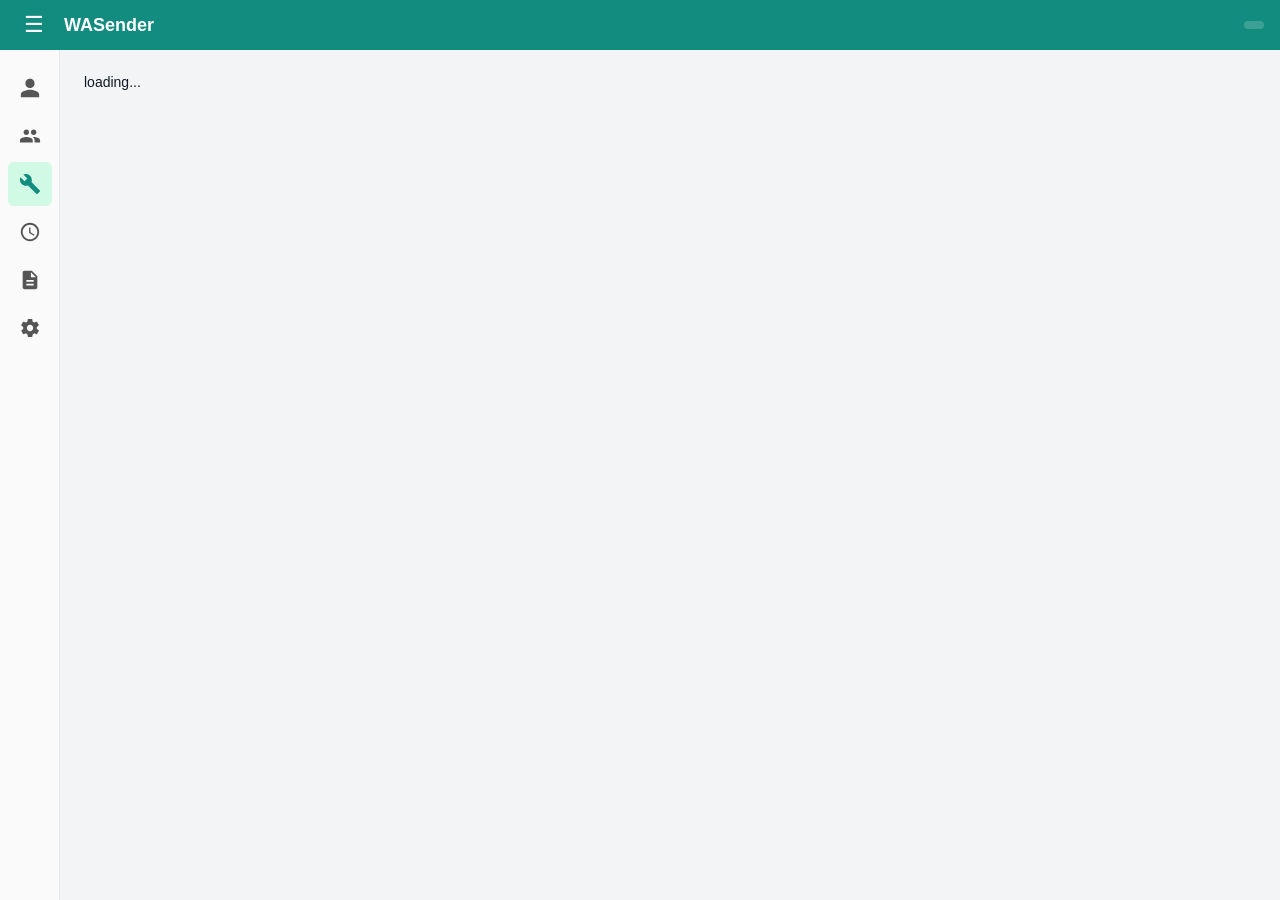
==== src/wasender/ui/index.html @ 790e501f "WASender full source + dlls (fix: languages, chromedriver 156, WebView2 3967, Selenium 4.35, FMARK f" ====
<!DOCTYPE html>
<html lang="en">
<head>
  <meta charset="UTF-8">
  <title>WASender</title>
  <link rel="stylesheet" href="assets/css/main.css">
</head>
<body>
  <header class="topbar">
    <button class="hamburger" id="toggle-sidebar">☰</button>
    <h1 class="brand">WASender</h1>
    <div class="topbar-right">
      <span id="license-info" class="license-badge"></span>
    </div>
  </header>

  <div class="layout">
    <aside class="sidebar">
      <button class="nav-item" data-page="accounts" title="Accounts">
        <svg width="22" height="22" viewBox="0 0 24 24" fill="currentColor"><path d="M12 12c2.7 0 5-2.2 5-5s-2.3-5-5-5-5 2.2-5 5 2.3 5 5 5zm0 2c-3.3 0-10 1.7-10 5v3h20v-3c0-3.3-6.7-5-10-5z"/></svg>
      </button>
      <button class="nav-item" data-page="contacts" title="Contacts">
        <svg width="22" height="22" viewBox="0 0 24 24" fill="currentColor"><path d="M16 11c1.66 0 3-1.34 3-3s-1.34-3-3-3-3 1.34-3 3 1.34 3 3 3zm-8 0c1.66 0 3-1.34 3-3s-1.34-3-3-3-3 1.34-3 3 1.34 3 3 3zm0 2c-2.33 0-7 1.17-7 3.5V19h14v-2.5C15 14.17 10.33 13 8 13zm8 0c-.29 0-.62.02-.97.05 1.16.84 1.97 1.97 1.97 3.45V19h6v-2.5c0-2.33-4.67-3.5-7-3.5z"/></svg>
      </button>
      <button class="nav-item active" data-page="dashboard" title="Tools">
        <svg width="22" height="22" viewBox="0 0 24 24" fill="currentColor"><path d="M22.7 19l-9.1-9.1c.9-2.3.4-5-1.5-6.9-2-2-5-2.4-7.4-1.3L9 6 6 9 1.6 4.7C.4 7.1.9 10.1 2.9 12.1c1.9 1.9 4.6 2.4 6.9 1.5l9.1 9.1c.4.4 1 .4 1.4 0l2.3-2.3c.5-.4.5-1.1.1-1.4z"/></svg>
      </button>
      <button class="nav-item" data-page="schedules" title="Schedules">
        <svg width="22" height="22" viewBox="0 0 24 24" fill="currentColor"><path d="M11.99 2C6.47 2 2 6.48 2 12s4.47 10 9.99 10C17.52 22 22 17.52 22 12S17.52 2 11.99 2zM12 20c-4.42 0-8-3.58-8-8s3.58-8 8-8 8 3.58 8 8-3.58 8-8 8zm.5-13H11v6l5.25 3.15.75-1.23-4.5-2.67z"/></svg>
      </button>
      <button class="nav-item" data-page="logs" title="Logs">
        <svg width="22" height="22" viewBox="0 0 24 24" fill="currentColor"><path d="M14 2H6c-1.1 0-2 .9-2 2v16c0 1.1.9 2 2 2h12c1.1 0 2-.9 2-2V8l-6-6zm2 16H8v-2h8v2zm0-4H8v-2h8v2zm-3-5V3.5L18.5 9H13z"/></svg>
      </button>
      <button class="nav-item" data-page="settings" title="Settings">
        <svg width="22" height="22" viewBox="0 0 24 24" fill="currentColor"><path d="M19.4 13c.04-.3.06-.7.06-1s-.02-.7-.06-1l2.1-1.6c.2-.2.2-.4.1-.6l-2-3.5c-.1-.2-.4-.3-.6-.2l-2.5 1c-.5-.4-1-.7-1.6-.9l-.4-2.6c0-.2-.2-.4-.5-.4h-4c-.2 0-.4.2-.5.4l-.4 2.6c-.6.2-1.2.6-1.7.9l-2.4-1c-.2 0-.5 0-.6.3l-2 3.4c-.1.2 0 .5.2.6L4.6 11c-.04.3-.06.7-.06 1s.02.7.06 1l-2 1.6c-.2.2-.3.4-.1.6l2 3.4c.2.2.4.3.6.2l2.5-1c.5.4 1 .7 1.6.9l.4 2.6c0 .2.2.4.5.4h4c.2 0 .4-.2.5-.4l.4-2.6c.6-.2 1.2-.6 1.6-.9l2.5 1c.2 0 .5 0 .6-.3l2-3.4c.1-.2.1-.5-.1-.6L19.4 13zM12 15.5c-1.9 0-3.5-1.6-3.5-3.5S10.1 8.5 12 8.5s3.5 1.6 3.5 3.5-1.6 3.5-3.5 3.5z"/></svg>
      </button>
    </aside>

    <main class="main">
      <div id="page" class="page">loading...</div>
    </main>
  </div>

  <!-- Modal container -->
  <div id="modal-root"></div>

  <script src="assets/js/api.js"></script>
  <script src="assets/js/router.js"></script>
  <script src="assets/js/components.js"></script>
  <script src="assets/js/pages/dashboard.js"></script>
  <script src="assets/js/pages/accounts.js"></script>
  <script src="assets/js/pages/contacts.js"></script>
  <script src="assets/js/pages/schedules.js"></script>
  <script src="assets/js/pages/logs.js"></script>
  <script src="assets/js/pages/settings.js"></script>
  <script src="assets/js/pages/feature.js"></script>
  <script src="assets/js/app.js"></script>
</body>
</html>
---- src/wasender/ui/assets/css/main.css ----
/* WASender — color scheme matches reference (green primary, light gray bg) */

* { box-sizing: border-box; margin: 0; padding: 0; }

:root {
  --green: #128C7E;
  --green-dark: #0e6e62;
  --green-light: #25D366;
  --bg: #f3f4f6;
  --card: #ffffff;
  --text: #111827;
  --muted: #6b7280;
  --border: #e5e7eb;
  --danger: #dc2626;
  --warning: #f59e0b;
  --success: #16a34a;
  --sidebar-bg: #fafafa;
  --sidebar-active-bg: #d1fae5;
}

html, body {
  font-family: 'Segoe UI', Tahoma, sans-serif;
  font-size: 14px;
  background: var(--bg);
  color: var(--text);
  height: 100%;
  overflow: hidden;
}

button {
  font-family: inherit;
  font-size: inherit;
  border: none;
  cursor: pointer;
  background: transparent;
}

input, textarea, select {
  font-family: inherit;
  font-size: inherit;
  padding: 8px 10px;
  border: 1px solid var(--border);
  border-radius: 4px;
  background: white;
  width: 100%;
}

input:focus, textarea:focus, select:focus {
  outline: none;
  border-color: var(--green);
  box-shadow: 0 0 0 2px rgba(18, 140, 126, 0.15);
}

textarea { font-family: 'Consolas', 'Courier New', monospace; resize: vertical; }

/* ---------- Topbar ---------- */
.topbar {
  display: flex;
  align-items: center;
  height: 50px;
  padding: 0 16px;
  background: var(--green);
  color: white;
}

.hamburger {
  background: transparent;
  color: white;
  font-size: 22px;
  margin-right: 12px;
  padding: 4px 8px;
}

.brand {
  font-size: 18px;
  font-weight: 600;
  flex: 1;
}

.topbar-right { display: flex; gap: 12px; align-items: center; }
.license-badge {
  background: rgba(255, 255, 255, 0.18);
  padding: 4px 10px;
  border-radius: 12px;
  font-size: 12px;
}

/* ---------- Layout ---------- */
.layout {
  display: grid;
  grid-template-columns: 60px 1fr;
  height: calc(100vh - 50px);
}

/* ---------- Sidebar ---------- */
.sidebar {
  background: var(--sidebar-bg);
  border-right: 1px solid var(--border);
  display: flex;
  flex-direction: column;
  align-items: center;
  padding-top: 16px;
  gap: 4px;
}

.nav-item {
  width: 44px;
  height: 44px;
  border-radius: 6px;
  color: #555;
  display: flex;
  align-items: center;
  justify-content: center;
  transition: all 0.15s;
}

.nav-item:hover { background: #e5e7eb; color: var(--green); }
.nav-item.active {
  background: var(--sidebar-active-bg);
  color: var(--green);
}

/* ---------- Main / Pages ---------- */
.main {
  overflow-y: auto;
  padding: 24px;
}

.page-header {
  margin-bottom: 20px;
  display: flex;
  justify-content: space-between;
  align-items: center;
}

.page-title { font-size: 22px; font-weight: 600; }
.page-subtitle { color: var(--muted); font-size: 13px; }

/* ---------- Feature Grid (matches screenshot) ---------- */
.section-label {
  font-size: 14px;
  font-weight: 600;
  color: var(--muted);
  margin: 24px 0 12px;
  text-transform: capitalize;
}

.feature-grid {
  display: grid;
  grid-template-columns: repeat(auto-fill, minmax(180px, 1fr));
  gap: 16px;
}

.feature-card {
  background: white;
  border: 1px solid var(--border);
  border-radius: 6px;
  padding: 18px 14px;
  text-align: center;
  display: flex;
  flex-direction: column;
  align-items: center;
  gap: 12px;
  transition: box-shadow 0.15s, transform 0.15s;
}

.feature-card:hover {
  box-shadow: 0 4px 14px rgba(0, 0, 0, 0.08);
  transform: translateY(-2px);
}

.feature-icon {
  width: 56px;
  height: 56px;
  display: flex;
  align-items: center;
  justify-content: center;
  color: #333;
}

.feature-name {
  font-size: 13px;
  font-weight: 600;
  min-height: 36px;
  display: flex;
  align-items: center;
  justify-content: center;
}

.feature-action {
  background: var(--green);
  color: white;
  width: 100%;
  padding: 8px;
  border-radius: 3px;
  font-size: 12px;
  font-weight: 500;
  letter-spacing: 0.5px;
  display: flex;
  align-items: center;
  justify-content: center;
  gap: 6px;
}

.feature-action:hover { background: var(--green-dark); }

/* ---------- Buttons ---------- */
.btn {
  padding: 8px 16px;
  border-radius: 4px;
  font-weight: 500;
  display: inline-flex;
  align-items: center;
  gap: 6px;
  transition: all 0.15s;
}

.btn-primary { background: var(--green); color: white; }
.btn-primary:hover { background: var(--green-dark); }
.btn-secondary { background: white; color: var(--text); border: 1px solid var(--border); }
.btn-secondary:hover { background: var(--bg); }
.btn-ghost { background: transparent; color: var(--green); }
.btn-ghost:hover { background: rgba(18, 140, 126, 0.1); }
.btn-danger { background: var(--danger); color: white; }
.btn-block { width: 100%; justify-content: center; }
.btn-sm { padding: 4px 10px; font-size: 12px; }

/* ---------- Forms ---------- */
.form-group { margin-bottom: 16px; }
.form-group label {
  display: block;
  margin-bottom: 6px;
  font-weight: 500;
  font-size: 13px;
}

.form-row { display: grid; grid-template-columns: repeat(2, 1fr); gap: 12px; }

.field-hint { font-size: 12px; color: var(--muted); margin-top: 4px; }

/* ---------- Cards / Containers ---------- */
.card {
  background: white;
  border: 1px solid var(--border);
  border-radius: 6px;
  padding: 20px;
  margin-bottom: 16px;
}

.card-title { font-size: 16px; font-weight: 600; margin-bottom: 12px; }

/* ---------- Tables ---------- */
.table {
  width: 100%;
  background: white;
  border-collapse: collapse;
  font-size: 13px;
}

.table th, .table td {
  padding: 10px 12px;
  text-align: left;
  border-bottom: 1px solid var(--border);
}

.table th {
  background: #f9fafb;
  font-weight: 600;
  color: #374151;
}

.table tbody tr:hover { background: #fafafa; }

/* ---------- Stats ---------- */
.stats-grid {
  display: grid;
  grid-template-columns: repeat(auto-fit, minmax(140px, 1fr));
  gap: 12px;
  margin-bottom: 20px;
}

.stat-card {
  background: white;
  border: 1px solid var(--border);
  border-radius: 6px;
  padding: 16px;
}

.stat-value { font-size: 24px; font-weight: 700; color: var(--green); }
.stat-label { color: var(--muted); font-size: 12px; margin-top: 4px; }

/* ---------- Modal ---------- */
.modal-backdrop {
  position: fixed;
  inset: 0;
  background: rgba(0, 0, 0, 0.45);
  display: flex;
  align-items: center;
  justify-content: center;
  z-index: 1000;
}

.modal {
  background: white;
  border-radius: 8px;
  max-width: 600px;
  width: 92%;
  max-height: 88vh;
  overflow-y: auto;
}

.modal-header {
  padding: 16px 20px;
  border-bottom: 1px solid var(--border);
  display: flex;
  justify-content: space-between;
  align-items: center;
}

.modal-title { font-weight: 600; font-size: 16px; }
.modal-close { font-size: 20px; padding: 0 8px; color: var(--muted); }
.modal-body { padding: 20px; }
.modal-footer {
  padding: 12px 20px;
  border-top: 1px solid var(--border);
  display: flex;
  gap: 8px;
  justify-content: flex-end;
}

/* ---------- Auth (license) ---------- */
.auth {
  display: flex;
  align-items: center;
  justify-content: center;
  min-height: 100vh;
  background: linear-gradient(135deg, var(--green) 0%, var(--green-dark) 100%);
  overflow-y: auto;
}

.auth-card {
  background: white;
  padding: 32px;
  border-radius: 8px;
  box-shadow: 0 12px 40px rgba(0, 0, 0, 0.18);
  width: 480px;
  max-width: 92%;
  margin: 24px;
}

.auth-logo { text-align: center; margin-bottom: 24px; }
.auth-logo h1 { color: var(--green); font-size: 24px; margin-top: 12px; }
.logo-circle {
  width: 56px;
  height: 56px;
  border-radius: 50%;
  background: var(--green);
  color: white;
  display: inline-flex;
  align-items: center;
  justify-content: center;
  font-size: 22px;
  font-weight: 700;
}

.hwid-block {
  background: #f9fafb;
  padding: 14px;
  border-radius: 6px;
  margin-bottom: 18px;
  font-size: 13px;
}

.hwid-display {
  font-family: 'Consolas', monospace;
  background: white;
  padding: 8px;
  border-radius: 4px;
  border: 1px solid var(--border);
  margin: 6px 0;
  font-size: 13px;
  word-break: break-all;
}

/* ---------- Utilities ---------- */
.muted { color: var(--muted); }
.small { font-size: 12px; }
.text-center { text-align: center; }
.row { display: flex; gap: 8px; }
.row-end { display: flex; gap: 8px; justify-content: flex-end; }
.flex-1 { flex: 1; }
.gap-12 { gap: 12px; }

.msg { padding: 8px 12px; border-radius: 4px; margin-top: 12px; font-size: 13px; }
.msg.success { background: #d1fae5; color: #065f46; }
.msg.error { background: #fee2e2; color: #991b1b; }
.msg.warning { background: #fef3c7; color: #92400e; }
.msg.info { background: #dbeafe; color: #1e40af; }

.badge { display: inline-block; padding: 2px 8px; border-radius: 10px; font-size: 11px; font-weight: 500; }
.badge-success { background: #d1fae5; color: #065f46; }
.badge-warn { background: #fef3c7; color: #92400e; }
.badge-error { background: #fee2e2; color: #991b1b; }
.badge-muted { background: #f3f4f6; color: var(--muted); }

.spinner {
  display: inline-block;
  width: 14px;
  height: 14px;
  border: 2px solid #e5e7eb;
  border-top-color: var(--green);
  border-radius: 50%;
  animation: spin 0.7s linear infinite;
}
@keyframes spin { to { transform: rotate(360deg); } }
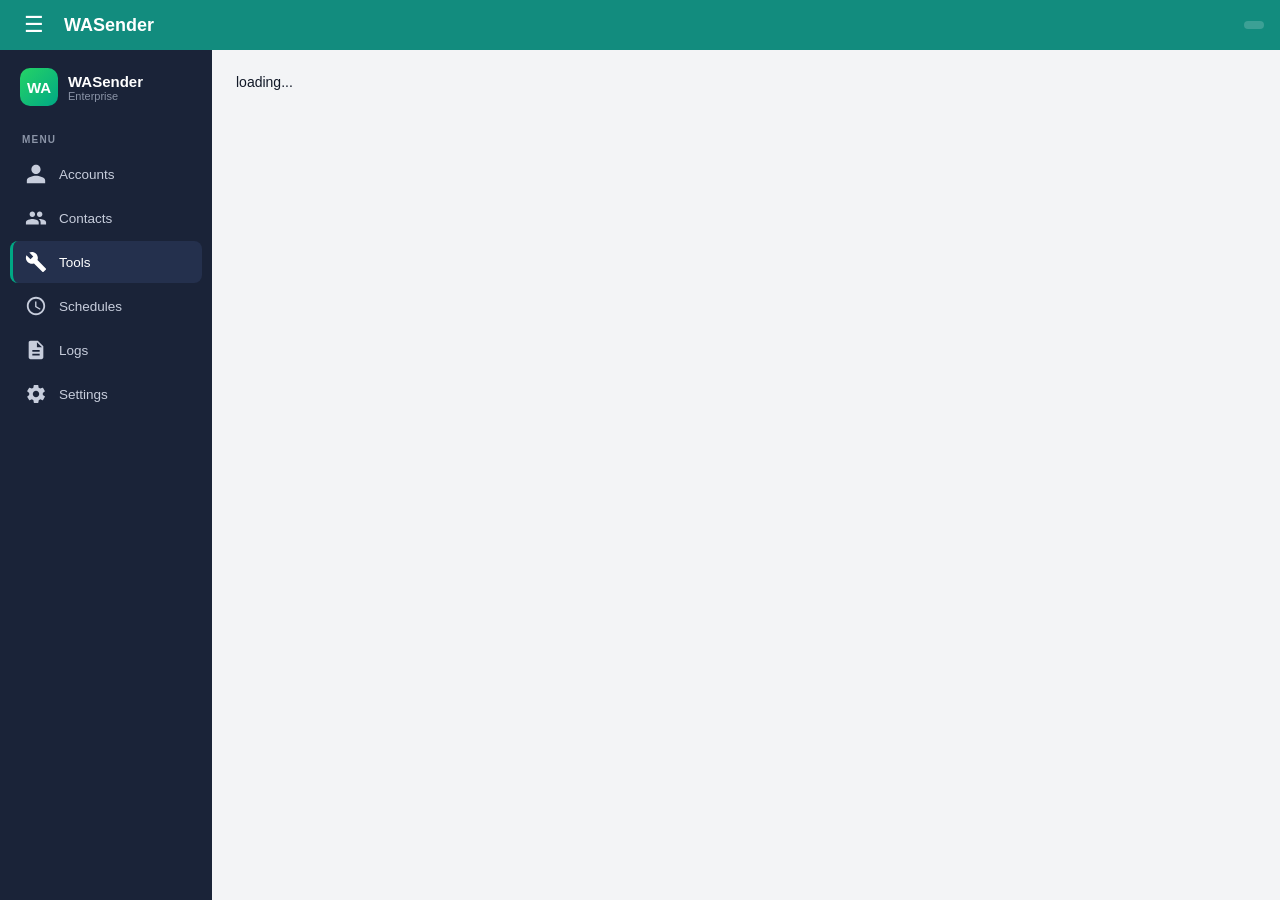
==== commit 358025e5: "Redesign UI/UX: sidebar navy + breadcrumb + GridTheme 27 form + NewUI workspace + Python enterprise " ====
--- a/src/wasender/ui/index.html
+++ b/src/wasender/ui/index.html
@@ -16,23 +16,37 @@
 
   <div class="layout">
     <aside class="sidebar">
+      <div class="sidebar-brand">
+        <div class="sidebar-logo">WA</div>
+        <div>
+          <div class="sidebar-name">WASender</div>
+          <div class="sidebar-sub">Enterprise</div>
+        </div>
+      </div>
+      <div class="sidebar-caption">MENU</div>
       <button class="nav-item" data-page="accounts" title="Accounts">
         <svg width="22" height="22" viewBox="0 0 24 24" fill="currentColor"><path d="M12 12c2.7 0 5-2.2 5-5s-2.3-5-5-5-5 2.2-5 5 2.3 5 5 5zm0 2c-3.3 0-10 1.7-10 5v3h20v-3c0-3.3-6.7-5-10-5z"/></svg>
+        <span class="nav-label">Accounts</span>
       </button>
       <button class="nav-item" data-page="contacts" title="Contacts">
         <svg width="22" height="22" viewBox="0 0 24 24" fill="currentColor"><path d="M16 11c1.66 0 3-1.34 3-3s-1.34-3-3-3-3 1.34-3 3 1.34 3 3 3zm-8 0c1.66 0 3-1.34 3-3s-1.34-3-3-3-3 1.34-3 3 1.34 3 3 3zm0 2c-2.33 0-7 1.17-7 3.5V19h14v-2.5C15 14.17 10.33 13 8 13zm8 0c-.29 0-.62.02-.97.05 1.16.84 1.97 1.97 1.97 3.45V19h6v-2.5c0-2.33-4.67-3.5-7-3.5z"/></svg>
+        <span class="nav-label">Contacts</span>
       </button>
       <button class="nav-item active" data-page="dashboard" title="Tools">
         <svg width="22" height="22" viewBox="0 0 24 24" fill="currentColor"><path d="M22.7 19l-9.1-9.1c.9-2.3.4-5-1.5-6.9-2-2-5-2.4-7.4-1.3L9 6 6 9 1.6 4.7C.4 7.1.9 10.1 2.9 12.1c1.9 1.9 4.6 2.4 6.9 1.5l9.1 9.1c.4.4 1 .4 1.4 0l2.3-2.3c.5-.4.5-1.1.1-1.4z"/></svg>
+        <span class="nav-label">Tools</span>
       </button>
       <button class="nav-item" data-page="schedules" title="Schedules">
         <svg width="22" height="22" viewBox="0 0 24 24" fill="currentColor"><path d="M11.99 2C6.47 2 2 6.48 2 12s4.47 10 9.99 10C17.52 22 22 17.52 22 12S17.52 2 11.99 2zM12 20c-4.42 0-8-3.58-8-8s3.58-8 8-8 8 3.58 8 8-3.58 8-8 8zm.5-13H11v6l5.25 3.15.75-1.23-4.5-2.67z"/></svg>
+        <span class="nav-label">Schedules</span>
       </button>
       <button class="nav-item" data-page="logs" title="Logs">
         <svg width="22" height="22" viewBox="0 0 24 24" fill="currentColor"><path d="M14 2H6c-1.1 0-2 .9-2 2v16c0 1.1.9 2 2 2h12c1.1 0 2-.9 2-2V8l-6-6zm2 16H8v-2h8v2zm0-4H8v-2h8v2zm-3-5V3.5L18.5 9H13z"/></svg>
+        <span class="nav-label">Logs</span>
       </button>
       <button class="nav-item" data-page="settings" title="Settings">
         <svg width="22" height="22" viewBox="0 0 24 24" fill="currentColor"><path d="M19.4 13c.04-.3.06-.7.06-1s-.02-.7-.06-1l2.1-1.6c.2-.2.2-.4.1-.6l-2-3.5c-.1-.2-.4-.3-.6-.2l-2.5 1c-.5-.4-1-.7-1.6-.9l-.4-2.6c0-.2-.2-.4-.5-.4h-4c-.2 0-.4.2-.5.4l-.4 2.6c-.6.2-1.2.6-1.7.9l-2.4-1c-.2 0-.5 0-.6.3l-2 3.4c-.1.2 0 .5.2.6L4.6 11c-.04.3-.06.7-.06 1s.02.7.06 1l-2 1.6c-.2.2-.3.4-.1.6l2 3.4c.2.2.4.3.6.2l2.5-1c.5.4 1 .7 1.6.9l.4 2.6c0 .2.2.4.5.4h4c.2 0 .4-.2.5-.4l.4-2.6c.6-.2 1.2-.6 1.6-.9l2.5 1c.2 0 .5 0 .6-.3l2-3.4c.1-.2.1-.5-.1-.6L19.4 13zM12 15.5c-1.9 0-3.5-1.6-3.5-3.5S10.1 8.5 12 8.5s3.5 1.6 3.5 3.5-1.6 3.5-3.5 3.5z"/></svg>
+        <span class="nav-label">Settings</span>
       </button>
     </aside>
 
--- a/src/wasender/ui/assets/css/main.css
+++ b/src/wasender/ui/assets/css/main.css
@@ -403,6 +403,54 @@
 .badge-error { background: #fee2e2; color: #991b1b; }
 .badge-muted { background: #f3f4f6; color: var(--muted); }
 
+/* ---------- Dashboard extras ---------- */
+.dash-grid {
+  display: grid;
+  grid-template-columns: 1fr 1fr;
+  gap: 16px;
+  margin-bottom: 16px;
+}
+@media (max-width: 1100px) { .dash-grid { grid-template-columns: 1fr; } }
+
+.quota-card { margin-bottom: 10px; }
+.quota-top { display: flex; justify-content: space-between; align-items: center; margin-bottom: 6px; }
+.progress { height: 8px; background: #eef0f2; border-radius: 4px; overflow: hidden; }
+.progress > div { height: 100%; border-radius: 4px; background: var(--green); transition: width 0.3s; }
+.progress > div.hot { background: var(--warning); }
+.progress > div.full { background: var(--danger); }
+
+.bars { display: flex; align-items: flex-end; gap: 6px; height: 150px; padding-top: 8px; }
+.bar-col { flex: 1; display: flex; flex-direction: column; align-items: center; gap: 4px; min-width: 0; }
+.bar-stack { display: flex; flex-direction: column-reverse; width: 100%; max-width: 34px; border-radius: 3px; overflow: hidden; background: #eef0f2; }
+.bar-stack .b-sent { background: var(--green-light); }
+.bar-stack .b-fail { background: var(--danger); }
+.bar-day { font-size: 10px; color: var(--muted); }
+
+.donut-wrap { display: flex; gap: 16px; align-items: center; }
+.donut { width: 120px; height: 120px; border-radius: 50%; flex-shrink: 0; }
+.donut-legend { font-size: 13px; display: flex; flex-direction: column; gap: 6px; }
+.dot { display: inline-block; width: 10px; height: 10px; border-radius: 50%; margin-right: 6px; }
+
+.feed { display: flex; flex-direction: column; gap: 8px; }
+.feed-item { display: flex; gap: 8px; align-items: center; font-size: 13px; padding: 8px 10px; background: #f9fafb; border-radius: 4px; }
+.feed-item .phone { font-family: Consolas, monospace; }
+.feed-item .time { margin-left: auto; color: var(--muted); font-size: 12px; white-space: nowrap; }
+
+.heatmap { display: grid; grid-template-columns: 34px repeat(24, 1fr); gap: 2px; align-items: center; }
+.heatmap .hh { font-size: 10px; color: var(--muted); text-align: center; }
+.heatmap .hd { font-size: 11px; color: var(--muted); font-weight: 600; }
+.heatmap .cell { aspect-ratio: 1; border-radius: 2px; background: #eef0f2; min-width: 0; }
+
+.alert-banner { display: flex; flex-direction: column; gap: 8px; margin-bottom: 16px; }
+.health-score { font-size: 28px; font-weight: 700; }
+.health-good { color: var(--success); }
+.health-warn { color: var(--warning); }
+.health-bad { color: var(--danger); }
+
+.lic-chip { font-size: 12px; padding: 6px 12px; border-radius: 12px; background: #d1fae5; color: #065f46; font-weight: 600; }
+.lic-chip.warn { background: #fef3c7; color: #92400e; }
+.lic-chip.none { background: #fee2e2; color: #991b1b; }
+
 .spinner {
   display: inline-block;
   width: 14px;
@@ -413,3 +461,90 @@
   animation: spin 0.7s linear infinite;
 }
 @keyframes spin { to { transform: rotate(360deg); } }
+
+/* ================= ENTERPRISE DESIGN SYSTEM (append-only, overrides above) ================= */
+:root {
+  --navy: #1a2338;
+  --navy-light: #24304d;
+  --navy-text: #c7cddc;
+  --navy-muted: #8b94a7;
+  --accent: #00a884;
+  --radius: 10px;
+  --shadow: 0 1px 3px rgba(16, 24, 40, 0.08);
+  --shadow-lg: 0 8px 24px rgba(16, 24, 40, 0.12);
+}
+
+/* Sidebar navy permanen */
+.layout { grid-template-columns: 212px 1fr; }
+.sidebar {
+  background: var(--navy);
+  border-right: none;
+  align-items: stretch;
+  padding: 16px 10px;
+  gap: 2px;
+  overflow-y: auto;
+}
+.sidebar-brand { display: flex; align-items: center; gap: 10px; padding: 2px 10px 14px; }
+.sidebar-logo {
+  width: 38px; height: 38px; border-radius: 10px; flex-shrink: 0;
+  background: linear-gradient(135deg, var(--green-light), var(--accent));
+  color: #fff; font-weight: 800; font-size: 15px;
+  display: flex; align-items: center; justify-content: center;
+}
+.sidebar-name { color: #fff; font-weight: 700; font-size: 15px; }
+.sidebar-sub { color: var(--navy-muted); font-size: 11px; }
+.sidebar-caption {
+  color: var(--navy-muted); font-size: 10px; font-weight: 700;
+  letter-spacing: 1.2px; padding: 12px 12px 6px;
+}
+.nav-item {
+  width: 100%; height: 42px; border-radius: 8px;
+  color: var(--navy-text); justify-content: flex-start;
+  gap: 12px; padding: 0 12px; font-size: 13.5px; font-weight: 500;
+  border-left: 3px solid transparent;
+}
+.nav-item svg { flex-shrink: 0; }
+.nav-item:hover { background: var(--navy-light); color: #fff; }
+.nav-item.active { background: var(--navy-light); color: #fff; border-left-color: var(--accent); }
+.nav-label { white-space: nowrap; overflow: hidden; text-overflow: ellipsis; }
+
+/* Sidebar collapsed (hamburger) -> icon rail */
+.layout.sidebar-collapsed { grid-template-columns: 62px 1fr; }
+.layout.sidebar-collapsed .sidebar { align-items: center; padding: 16px 8px; }
+.layout.sidebar-collapsed .sidebar-brand,
+.layout.sidebar-collapsed .sidebar-caption,
+.layout.sidebar-collapsed .nav-label { display: none; }
+.layout.sidebar-collapsed .nav-item { width: 44px; justify-content: center; padding: 0; border-left-color: transparent; }
+.layout.sidebar-collapsed .nav-item.active { border-left-color: transparent; background: rgba(0, 168, 132, 0.25); }
+
+/* Workspace 3 area */
+.breadcrumb { font-size: 12px; color: var(--muted); margin-bottom: 4px; }
+.breadcrumb strong { color: var(--text); }
+.ws-grid { display: grid; grid-template-columns: 340px 1fr; gap: 16px; align-items: start; }
+.ws-stack { display: flex; flex-direction: column; gap: 16px; min-width: 0; }
+@media (max-width: 1100px) { .ws-grid { grid-template-columns: 1fr; } }
+.card { border-radius: var(--radius); box-shadow: var(--shadow); }
+.card-title-row { display: flex; align-items: center; gap: 8px; margin-bottom: 12px; }
+.step-num {
+  width: 22px; height: 22px; border-radius: 50%; flex-shrink: 0;
+  background: var(--navy); color: #fff; font-size: 12px; font-weight: 700;
+  display: inline-flex; align-items: center; justify-content: center;
+}
+.step-num.done { background: var(--success); }
+
+/* Status & state */
+.empty-state { text-align: center; padding: 32px 16px; color: var(--muted); }
+.empty-state .big { font-size: 34px; margin-bottom: 8px; }
+.skeleton {
+  border-radius: 6px; background: linear-gradient(90deg, #eef0f2 25%, #e2e5e9 50%, #eef0f2 75%);
+  background-size: 200% 100%; animation: shimmer 1.2s infinite; min-height: 14px; margin: 6px 0;
+}
+@keyframes shimmer { to { background-position: -200% 0; } }
+
+/* Tabel data */
+.table-wrap { border: 1px solid var(--border); border-radius: var(--radius); overflow: auto; max-height: 480px; background: #fff; }
+.table thead th { position: sticky; top: 0; background: var(--navy); color: #fff; z-index: 1; white-space: nowrap; }
+.table tbody tr:nth-child(even) { background: #f8fafc; }
+.table tbody tr:hover { background: #eef6f4; }
+.pager { display: flex; align-items: center; gap: 8px; padding: 10px 4px 0; font-size: 12px; color: var(--muted); }
+.pager .flex-1 { flex: 1; }
